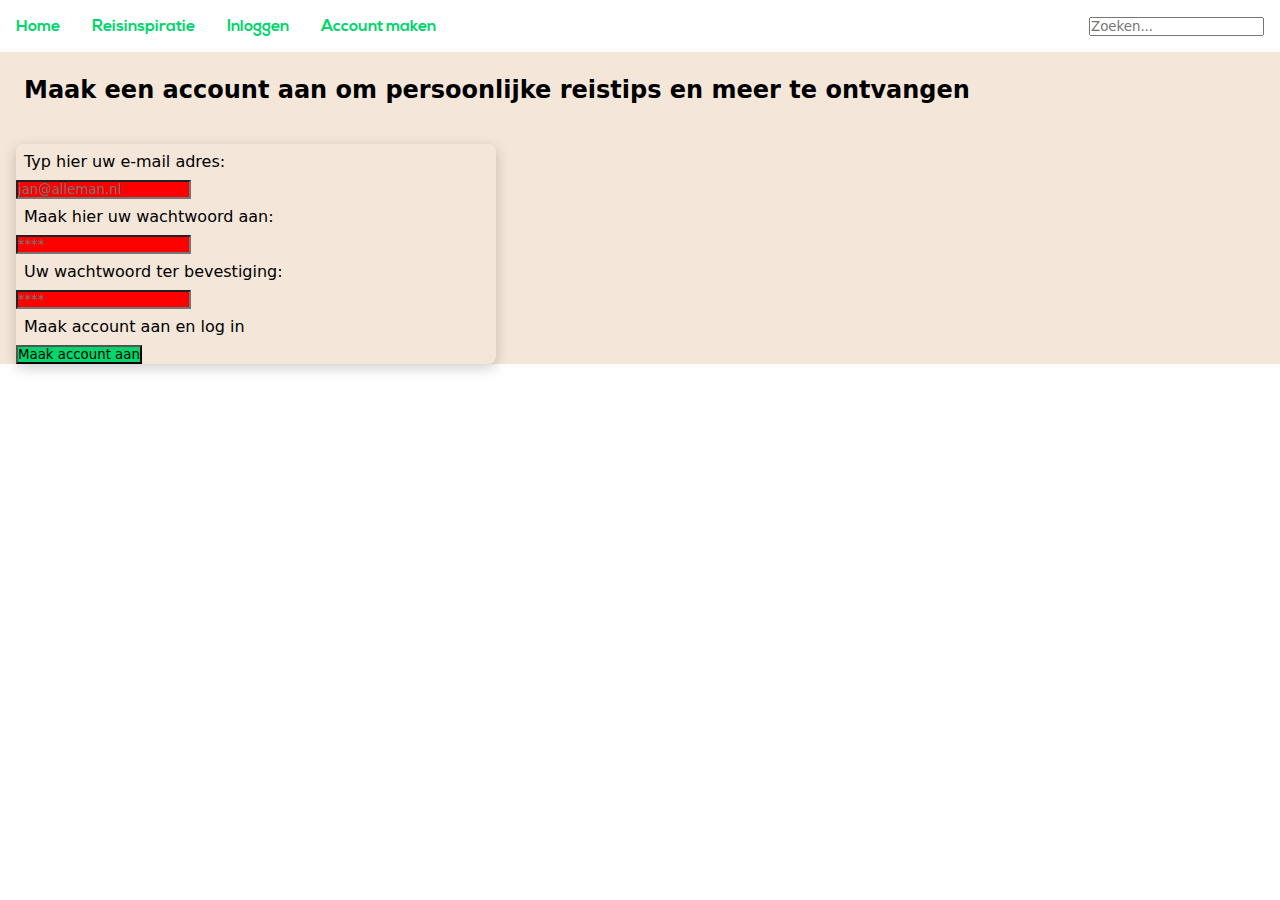
==== account-maken.html @ 27e8c710 "Versie 2.1" ====
<!DOCTYPE html>
<html lang="nl">

<head>
    <meta charset="UTF-8">
    <title>Reisgids</title>
    <link rel="stylesheet" href="styles/style.css">
    <meta name="viewport" content="width=device-width, initial-scale=1.0"> </head>

<body>
    <header>
        <nav>
            <ul>
                <li><a href="index.html">Home</a></li>
                <li><a href="reisinspiratie.html">Reisinspiratie</a></li>
                <li><a href="inloggen.html">Inloggen</a></li>
                <li><a href="index.html">Account maken</a></li>
            </ul>
            <form>
                <label for="zoeken"></label>
                <input name="zoeken" type="text" placeholder="Zoeken..."> </form>
        </nav>
    </header>
    <main>
        <h2>Maak een account aan om persoonlijke reistips en meer te ontvangen</h2>
        <section>
           <form>
            <label for="email">Typ hier uw e-mail adres:</label>
            <input type="email" placeholder="jan@alleman.nl" required>
            
            <label for="password">Maak hier uw wachtwoord aan:</label>
            <input type="password" placeholder="****" required>
            
            <label for="password">Uw wachtwoord ter bevestiging:</label>
            <input type="password" placeholder="****" required>
            
            <label for="submit">Maak account aan en log in</label>
            <input type="submit" value="Maak account aan">
        </form>
                
        </section>
    </main>
</body>

</html>
---- styles/style.css ----
@font-face {
    font-family: "nexalight";
    src: url(/font/nexalight.otf);
}

@font-face {
    font-family: "nexabold";
    src: url(/font/nexabold.otf);
}

*,
*:before,
*:after {
    margin: 0;
    padding: 0;
    box-sizing: border-box;
}

* {
    font-family: Open Sans, -apple-system, system-ui, sans-serif;
}


/* Menubalk */


nav {
    width: 100%;
    background-color: #fff;
    box-shadow: 0 0.9px 5px 0 rgba(0, 0, 0, 0.2);
}

header nav li a {
    font-family: nexabold;
    color: #00D66C;
    text-decoration: none;
}

header form {
    bottom: 0;
    padding: 1em;
}

li {
    list-style: none;
    padding: 1em;
    white-space: nowrap;
}

nav {
    display: flex;
    justify-content: space-between;
}

nav ul {
    display: flex;
}


/* main */

main {
   background-color: #F4E6D8;
}

main h1 {
    padding: 1em;
    text-align: center;
    
}

main h2 {
    padding: 1em 1em;
}

/* gridje */

.grid {
    display: grid;
    grid-template-columns: repeat(3, 1fr);
    width: 100%;
}


/* Media Queries */

@media screen and (max-width: 745px) {
    .grid {
        grid-template-columns: repeat(1, 1fr);
    }
    article {
        max-width: 100%;
    }
    main h2 {
        text-align: center;
    }
}

@media screen and (max-width: 1200px) and (min-width: 600px) {
    .grid {
        grid-template-columns: repeat(2, 1fr);
    }
}


/* artikelen */

article {
    margin: 1em;
    max-width: 30em;
    text-align: center;
    box-shadow: 0 4px 14px 0 rgba(0, 0, 0, 0.2);
    border-radius: 0.75em;
    background-color: #F9F8F8;
}


/* afbeelding artikelen */

article img {
    width: 100%;
    margin-bottom: 0.5em;
    border-radius: 0.75em 0.75em 0 0;
}


/* inhoud artikelen */

article h2 {
    font-size: 1.5em;
    font-weight: 700;
    margin-bottom: 1em;
}

article p {
    text-align: left;
    margin: 0.5em;
    padding: 0.5em;
}

article footer p {
    text-align: center;
}

button {
    margin: 1em;
    padding: 0.5em;
    border-radius: 0.3em;
    text-decoration: none;
}


/* Login form */

main form {
    margin: 1em;
    max-width: 30em;
    box-shadow: 0 4px 14px 0 rgba(0, 0, 0, 0.2);
    border-radius: 0.5em;
}

main label {
    display: block;
    padding: 0.5em;
}

main form input:invalid {
    background: #FF0000;
    transition: 1s;
}

main form input:valid {
    background: #00D66C;
    transition: 1s;
}
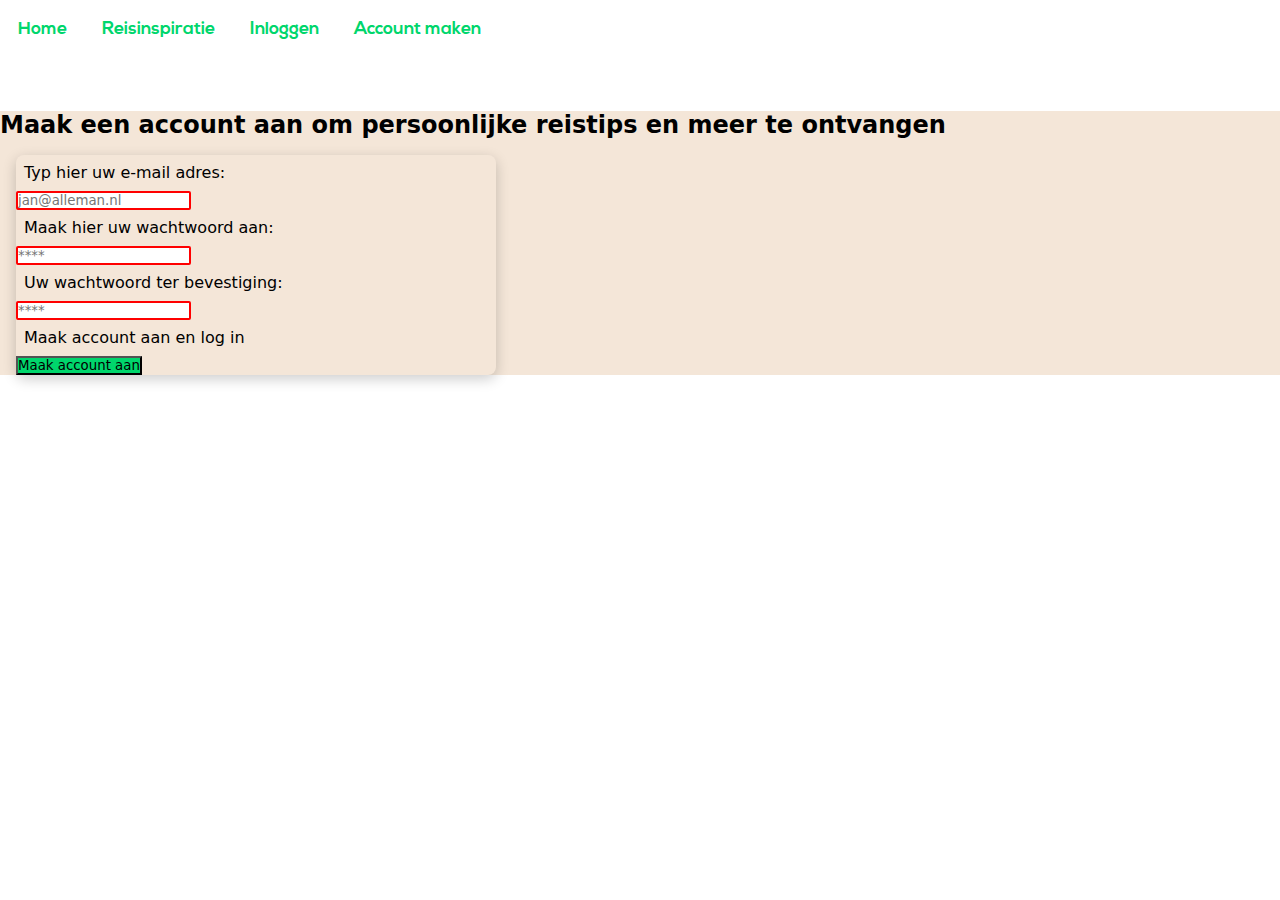
==== commit 2c4a3144: "Versie 3.0" ====
--- a/account-maken.html
+++ b/account-maken.html
@@ -12,9 +12,9 @@
         <nav>
             <ul>
                 <li><a href="index.html">Home</a></li>
-                <li><a href="reisinspiratie.html">Reisinspiratie</a></li>
+                <li><a href="index.html">Reisinspiratie</a></li>
                 <li><a href="inloggen.html">Inloggen</a></li>
-                <li><a href="index.html">Account maken</a></li>
+                <li><a href="account-maken.html">Account maken</a></li>
             </ul>
             <form>
                 <label for="zoeken"></label>
--- a/styles/style.css
+++ b/styles/style.css
@@ -1,11 +1,11 @@
 @font-face {
     font-family: "nexalight";
-    src: url(/font/nexalight.otf);
+    src: url(../font/nexalight.otf);
 }
 
 @font-face {
     font-family: "nexabold";
-    src: url(/font/nexabold.otf);
+    src: url(../font/nexabold.otf);
 }
 
 *,
@@ -23,11 +23,13 @@
 
 /* Menubalk */
 
-
 nav {
     width: 100%;
     background-color: #fff;
-    box-shadow: 0 0.9px 5px 0 rgba(0, 0, 0, 0.2);
+    box-shadow: 0 0 5px 0 rgba(0, 0, 0, 0.2);
+    max-width: 100%;
+    margin: auto;
+    font-size: 1.1em;
 }
 
 header nav li a {
@@ -39,6 +41,20 @@
 header form {
     bottom: 0;
     padding: 1em;
+    font-size: inherit;
+    font-family: inherit;
+    width: 100%;
+}
+
+header form input {
+    width: 0;
+    opacity: 0;
+    transition: all 1s;
+}
+
+header form input.visible {
+    width: 100%;
+    opacity: 1;
 }
 
 li {
@@ -47,11 +63,6 @@
     white-space: nowrap;
 }
 
-nav {
-    display: flex;
-    justify-content: space-between;
-}
-
 nav ul {
     display: flex;
 }
@@ -60,46 +71,22 @@
 /* main */
 
 main {
-   background-color: #F4E6D8;
+    background-color: #F4E6D8;
 }
 
 main h1 {
     padding: 1em;
     text-align: center;
-    
-}
-
-main h2 {
-    padding: 1em 1em;
-}
+}
+
 
 /* gridje */
 
 .grid {
     display: grid;
     grid-template-columns: repeat(3, 1fr);
-    width: 100%;
-}
-
-
-/* Media Queries */
-
-@media screen and (max-width: 745px) {
-    .grid {
-        grid-template-columns: repeat(1, 1fr);
-    }
-    article {
-        max-width: 100%;
-    }
-    main h2 {
-        text-align: center;
-    }
-}
-
-@media screen and (max-width: 1200px) and (min-width: 600px) {
-    .grid {
-        grid-template-columns: repeat(2, 1fr);
-    }
+    max-width: 90%;
+    margin: auto;
 }
 
 
@@ -107,11 +94,13 @@
 
 article {
     margin: 1em;
-    max-width: 30em;
     text-align: center;
     box-shadow: 0 4px 14px 0 rgba(0, 0, 0, 0.2);
     border-radius: 0.75em;
     background-color: #F9F8F8;
+    display: flex;
+    flex-direction: column;
+    align-items: center;
 }
 
 
@@ -127,9 +116,9 @@
 /* inhoud artikelen */
 
 article h2 {
-    font-size: 1.5em;
+    font-size: 1.4em;
     font-weight: 700;
-    margin-bottom: 1em;
+    padding: 0.5em;
 }
 
 article p {
@@ -142,11 +131,22 @@
     text-align: center;
 }
 
-button {
+article button {
     margin: 1em;
     padding: 0.5em;
     border-radius: 0.3em;
     text-decoration: none;
+    font-size: 0.8em;
+    background-color: #4CAF50;
+    color: #fff;
+    text-align: center;
+}
+
+
+/* zorgt ervoor dat alle ruimte wordt gebruikt */
+
+.details {
+    flex: 1;
 }
 
 
@@ -165,11 +165,41 @@
 }
 
 main form input:invalid {
-    background: #FF0000;
+    border: 2px solid red;
+    border-radius: 2px;
     transition: 1s;
 }
 
 main form input:valid {
     background: #00D66C;
     transition: 1s;
+}
+
+
+/* Media Queries */
+
+@media screen and (max-width: 45em) {
+    .grid {
+        grid-template-columns: repeat(1, 1fr);
+    }
+    article {
+        max-width: 100%;
+        align-items: unset;
+    }
+    main h2 {
+        text-align: center;
+    }
+    nav {
+        display: block;
+    }
+    header form {
+        display: flex;
+        justify-content: center;
+    }
+}
+
+@media screen and (max-width: 75em) and (min-width: 45em) {
+    .grid {
+        grid-template-columns: repeat(2, 1fr);
+    }
 }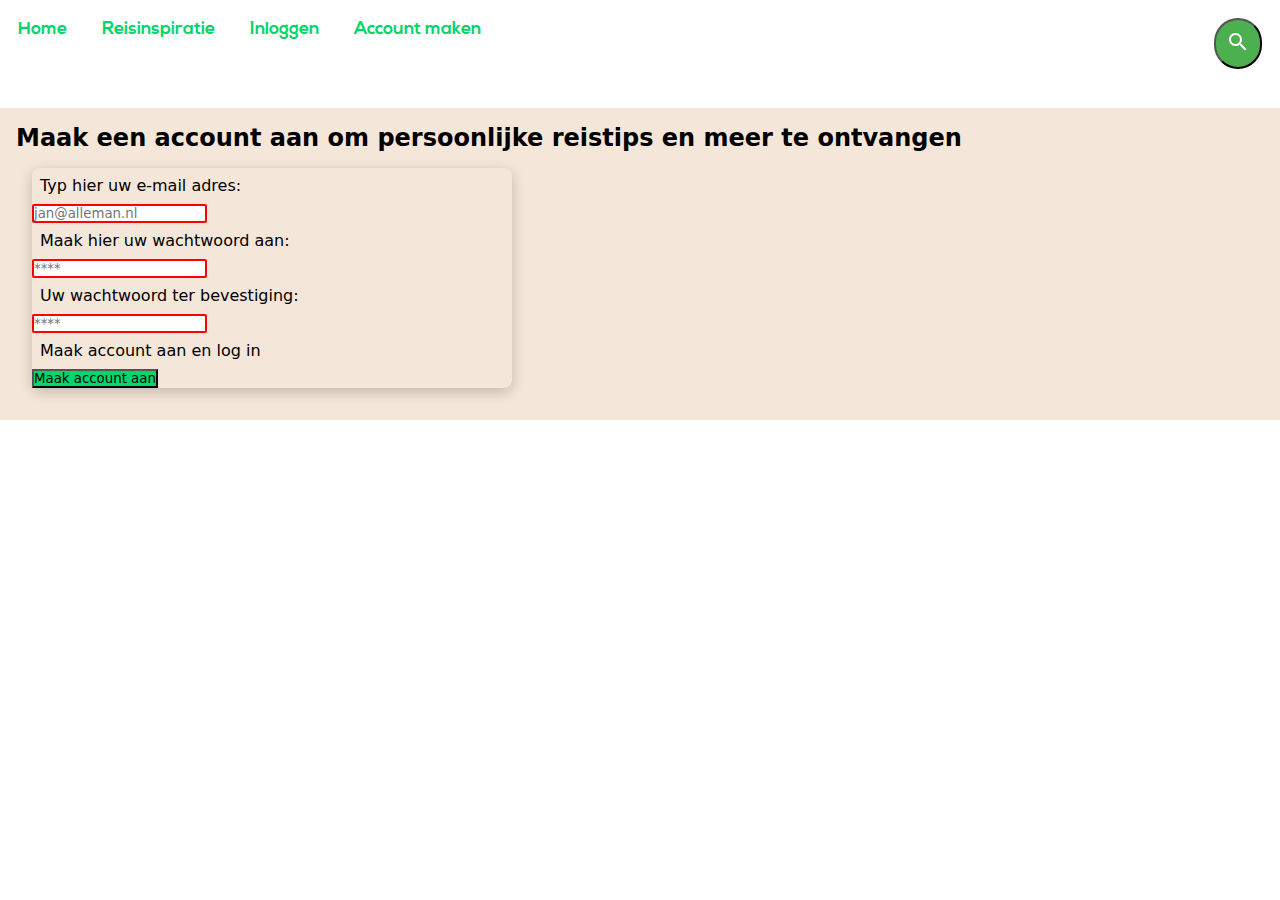
==== commit 9af646eb: "Versie 3.2" ====
--- a/account-maken.html
+++ b/account-maken.html
@@ -5,7 +5,8 @@
     <meta charset="UTF-8">
     <title>Reisgids</title>
     <link rel="stylesheet" href="styles/style.css">
-    <meta name="viewport" content="width=device-width, initial-scale=1.0"> </head>
+    <meta name="viewport" content="width=device-width, initial-scale=1.0">
+</head>
 
 <body>
     <header>
@@ -13,12 +14,15 @@
             <ul>
                 <li><a href="index.html">Home</a></li>
                 <li><a href="index.html">Reisinspiratie</a></li>
-                <li><a href="inloggen.html">Inloggen</a></li>
+                <li><a href="login.html">Inloggen</a></li>
                 <li><a href="account-maken.html">Account maken</a></li>
             </ul>
             <form>
                 <label for="zoeken"></label>
-                <input name="zoeken" type="text" placeholder="Zoeken..."> </form>
+                <button type="button"><img src="img/zoeken.svg" alt="zoekicoon"></button>
+                
+                <input name="zoeken" type="text" placeholder="Ik wil naar..."> 
+            </form>
         </nav>
     </header>
     <main>
--- a/styles/style.css
+++ b/styles/style.css
@@ -1,3 +1,5 @@
+/* Lettertype */
+
 @font-face {
     font-family: "nexalight";
     src: url(../font/nexalight.otf);
@@ -7,6 +9,8 @@
     font-family: "nexabold";
     src: url(../font/nexabold.otf);
 }
+
+/* css standaardwaarden */
 
 *,
 *:before,
@@ -16,6 +20,13 @@
     box-sizing: border-box;
 }
 
+a {
+    text-decoration: none;
+    color: inherit;
+}
+
+/* Wanneer het font niet ingeladen kan worden gebruik deze systeem lettertypes */
+
 * {
     font-family: Open Sans, -apple-system, system-ui, sans-serif;
 }
@@ -30,6 +41,7 @@
     max-width: 100%;
     margin: auto;
     font-size: 1.1em;
+    display: flex;
 }
 
 header nav li a {
@@ -46,15 +58,43 @@
     width: 100%;
 }
 
+header form button {
+    padding: 1em;
+    border-radius: 2em;
+    font-family: inherit;
+    background-color: #4CAF50;
+    text-decoration: #FFFFFF;
+    float: right;
+}
+
 header form input {
-    width: 0;
+    width: 100%;
     opacity: 0;
-    transition: all 1s;
+    transition: all 0.5s;
+    transition-timing-function: ease-in-out;
+    border: none;
+    border-bottom: 2px solid grey;
+    pointer-events: none;        /* Dit zorgt ervoor dat het zoekveld nog niet klikbaar is */
+    
 }
 
 header form input.visible {
     width: 100%;
     opacity: 1;
+    white-space: nowrap;
+    margin-top: 0.1em;
+    padding: 0.5em 1em 0.5em 1em;
+    font-family: inherit;
+    font-size: 1.3em;
+    color: #4CAF50;
+    border: none;
+    border-bottom: 0.1em solid #4CAF50;
+    pointer-events: all;
+}
+
+header form input:focus {
+    border: none;
+    border-bottom: 1px #4CAF50;
 }
 
 li {
@@ -72,6 +112,7 @@
 
 main {
     background-color: #F4E6D8;
+    padding: 1em;
 }
 
 main h1 {
@@ -100,7 +141,6 @@
     background-color: #F9F8F8;
     display: flex;
     flex-direction: column;
-    align-items: center;
 }
 
 
@@ -131,7 +171,7 @@
     text-align: center;
 }
 
-article button {
+article a {
     margin: 1em;
     padding: 0.5em;
     border-radius: 0.3em;
@@ -175,10 +215,21 @@
     transition: 1s;
 }
 
+/* Detailpagina */
+
+.reisdetail {
+    max-width: 48em;
+    margin: 0 auto;
+}
+
+.reisdetail h2 {
+    margin: 1em;
+}
+
 
 /* Media Queries */
 
-@media screen and (max-width: 45em) {
+@media screen and (max-width: 40em) {
     .grid {
         grid-template-columns: repeat(1, 1fr);
     }
@@ -192,14 +243,20 @@
     nav {
         display: block;
     }
-    header form {
-        display: flex;
-        justify-content: center;
-    }
-}
-
-@media screen and (max-width: 75em) and (min-width: 45em) {
+}
+
+@media screen and (max-width: 75em) and (min-width: 40em) {
     .grid {
         grid-template-columns: repeat(2, 1fr);
     }
-}+}
+
+/* Credits: 
+
+- Jari Zwarts voor uitleg over Javascript en Semantische tips
+- Jan Willem Nes voor het helpen met de styling voor van het zoekveld
+- Steven Whitton
+- Patrick van der Veldt
+- W3Schools Forms uitleg (https://www.w3schools.com/css/css_form.asp)
+- Mozilla MDN
+*/